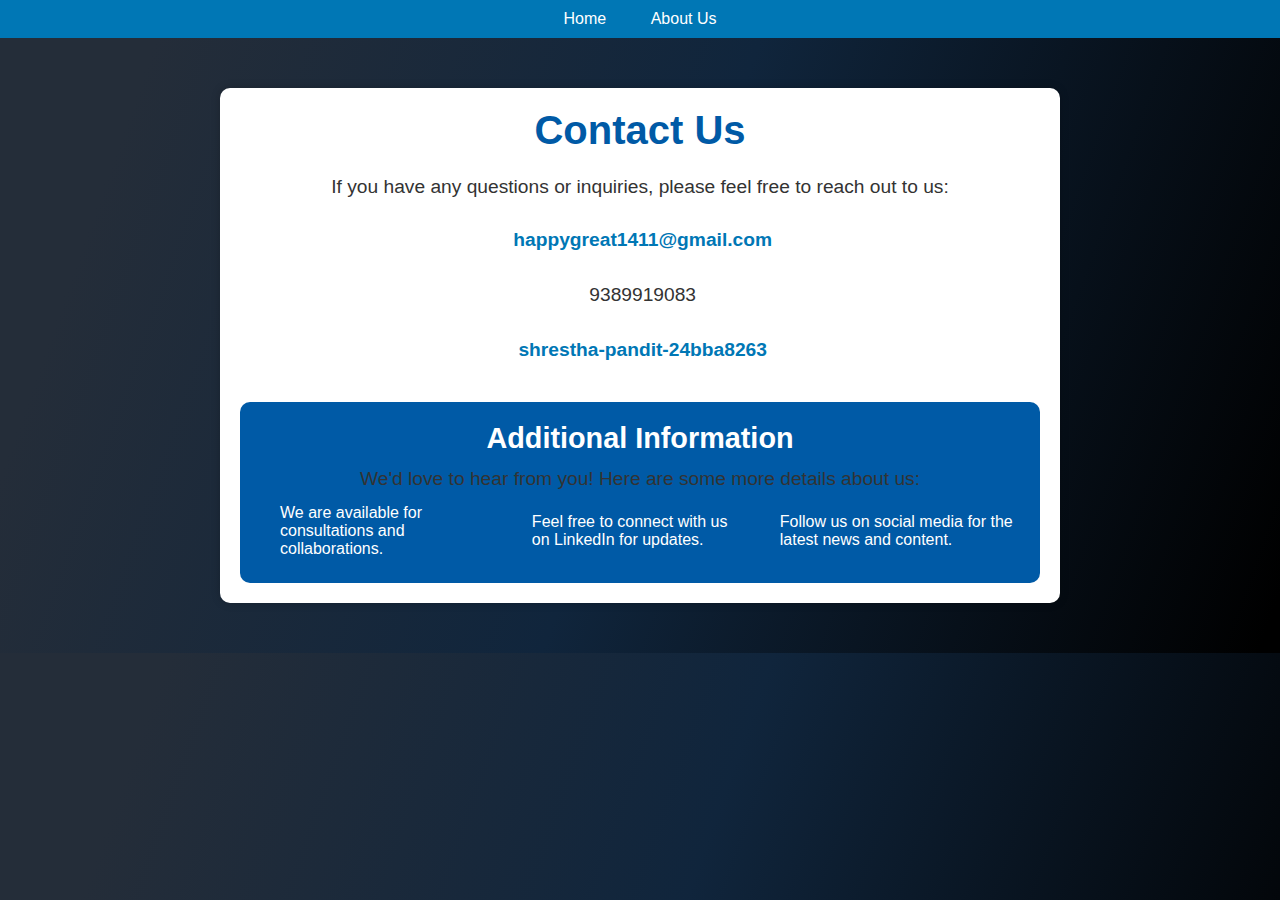
==== contact.html @ 50106b31 "Add files via upload" ====
<!DOCTYPE html>
<html lang="en">
<head>
    <meta charset="UTF-8">
    <meta name="viewport" content="width=device-width, initial-scale=1.0">
    <link rel="stylesheet" href="style.css">
    <title>Contact Us</title>
    <style>
        /* Additional inline styles specific to this page */
        body {
            background-color: #201c59;
            font-family: Arial, sans-serif;
            margin: 0;
            padding: 0;
        }
        .header {
            background-color: #0077b5;
            color: #fff;
            padding: 10px 0;
            text-align: center;
        }
        .header a {
            color: #fff;
            text-decoration: none;
            margin: 0 20px;
        }
        .container {
            max-width: 800px;
            margin: 50px auto;
            padding: 20px;
            background-color: #fff;
            border-radius: 10px;
            box-shadow: 0 0 10px rgba(0, 0, 0, 0.2);
            transition: background-color 0.3s ease-in-out, transform 0.3s ease-in-out, color 0.3s ease-in-out;
        }
        .container:hover {
            background-color: #005aa6;
            transform: translateY(-5px);
            color: #fff; /* Text color changed to white on hover */
        }
        h1 {
            color: #005aa6;
            text-align: center;
            font-size: 2.5rem;
            margin-bottom: 20px;
        }
        p {
            color: #333;
            font-size: 1.2rem;
            line-height: 1.5;
            text-align: center;
            margin-bottom: 10px;
        }
        .contact-info {
            text-align: center;
            margin-top: 20px;
        }
        .contact-info p  {
            margin: 5px 0;
            height: 50px;
        
        }
        .contact-info a {
            color: #0077b5;
            text-decoration: none;
            font-weight: bold;
            transition: color 0.3s ease-in-out;
        }
        .contact-info a:hover {
            color: #005aa6;
        }
        .container h1{ color: #005aa6;}
        .container:hover p ,h1{
    color: #fff;
}
.container:hover h1{
    color: #fff;
}
.container:hover a{
    color: #000000;
}


        /* Add more content */
        .additional-content {
            background-color: #005aa6;
            color: #fff;
            padding: 20px;
            border-radius: 10px;
            margin-top: 20px;
        }
        .additional-content h2 {
            font-size: 1.8rem;
            margin-bottom: 10px;
            text-align: center;
        }
        .additional-content ul {
            list-style-type: square;
            margin-left: 20px;
        }
        .additional-content li {
            margin-bottom: 5px;
        }
        .contact-info img{width: 3%;margin-top: 24px;}

        .contact-info a{padding-bottom: 10px;}
        /* Media Query for Tablets (e.g., iPad) */
@media screen and (max-width: 768px) {
    .container {
        margin: 30px auto;
        max-width: 90%;
    }

    h1 {
        font-size: 2rem;
    }

    p {
        font-size: 1rem;
    }

    .contact-info p {
        margin: 5px 0;
        height: auto;
    }
}

/* Media Query for Mobile Devices (e.g., iPhone) */
@media screen and (max-width: 480px) {
    .container {
        margin: 20px auto;
        max-width: 90%;
    }

    h1 {
        font-size: 1.8rem;
    }

    p {
        font-size: 0.9rem;
    }

    .contact-info p {
        margin: 5px 0;
        height: auto;
    }
}

    </style>
</head>
<body>
    <div class="header">
        <a href="./index.html">Home</a>
        <a href="/aboutus.htm">About Us</a>

    </div>
    <div class="container">
        <h1>Contact Us</h1>
        <p>If you have any questions or inquiries, please feel free to reach out to us:</p>
        <div class="contact-info">
            <p><img src="/IMG/email.png" alt="" id="mail"> <a href="mailto:happygreat1411@gmail.com">happygreat1411@gmail.com</a></p>
            <p><img src="/IMG/whatsapp.png" alt=""> 9389919083</p>
            <p><img src="/IMG/linkedin.png" alt=""> <a href="https://www.linkedin.com/in/shrestha-pandit-24bba8263/">shrestha-pandit-24bba8263</a></p>
        </div>
        <div class="additional-content">
            <h2>Additional Information</h2>
            <p>We'd love to hear from you! Here are some more details about us:</p>
            <ul>
                <li>We are available for consultations and collaborations.</li>
                <li>Feel free to connect with us on LinkedIn for updates.</li>
                <li>Follow us on social media for the latest news and content.</li>
            </ul>
        </div>
    </div>
</body>
</html>
---- style.css ----
* {
    margin: 0px;
    padding: 0px;
}
body{width: 100%;
height: 100%;
background: linear-gradient(109.6deg, rgb(36, 45, 57) 11.2%, rgb(16, 37, 60) 51.2%, rgb(0, 0, 0) 98.6%)
}

#logotop{
    padding-top: 5px;
    width:6%;
}
.navflex{display: flex;
justify-content: space-between;
align-items: center;padding-top: 15px;
color: aliceblue;}
nav{font-weight: 700;}


#nav_head_left{flex: 1;}
.nav_head_right1{
display: flex;
padding-left: 800px;
padding-right: 30px ;}


ul{
    text-decoration: none;
  gap: 30px;
  display: flex;
  align-items: center;
  flex: 1;
}
li{list-style: none;
}
.main{font-family: 'Bungee Spice', cursive; width: 100%;
    text-align: center;
    font-size: 40px;
    margin-top: 10px;
    padding-top: 10px;
  }
  .main {}
.conatiner{max-width: 822px;
    margin: auto;
    padding: 20px;
    padding-bottom: 10px;
    background-color: #cfcaca;
    border-radius: 10px;
    box-shadow: 5px 5px 10px rgba(251, 249, 249, 0.4);
    animation: fadeInUp 1s ease;
    height: 600px;
    text-align: center;
  
  }
          /* Animate container on page load */

.conatiner img{max-height: 430px;padding-top: 30px;}
#generatebutton{
    display: inline-block;
  padding: 12px 24px;
  font-size: 18px;
  font-weight: bold;
  text-align: center;
  text-decoration: none;
  border: none;
  border-radius: 5px;
  cursor: pointer;
  transition: background-color 0.3s ease, color 0.3s ease, transform 0.2s ease;
}
    #title{padding-top: 10px;}

footer{height: 41px;display: flex;justify-content: end;align-items: center;color: #cfcaca;}
footer ul {display: flex;gap:10px; padding-right: 70px;}
#namefoot{padding-right: 17px;}
footer a{color: cornflowerblue;}
a:hover{color: aliceblue;}
nav a{text-decoration: none;
color: aliceblue;}
nav a:hover{color:orange ;}
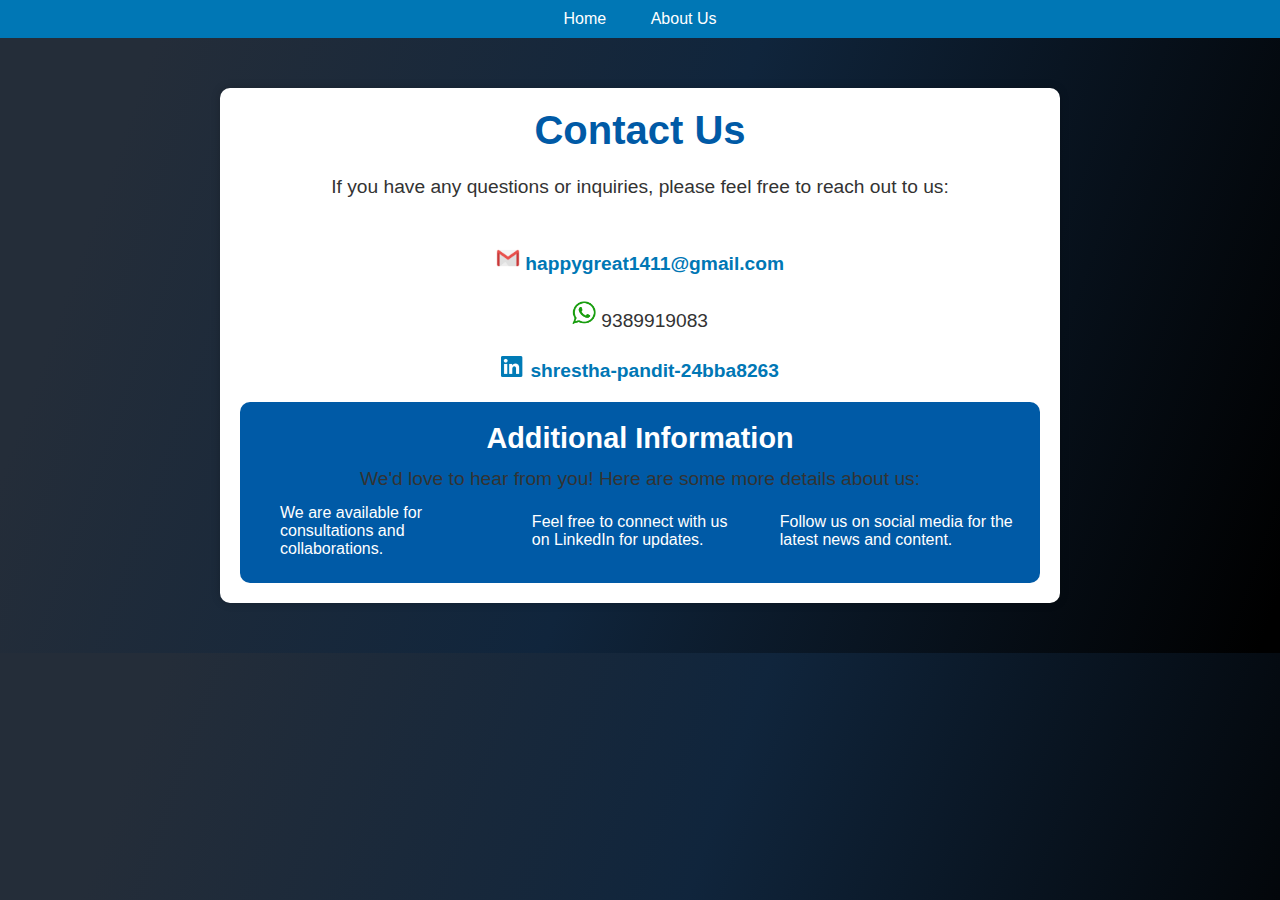
==== commit 186976d1: "Update contact.html" ====
--- a/contact.html
+++ b/contact.html
@@ -158,9 +158,9 @@
         <h1>Contact Us</h1>
         <p>If you have any questions or inquiries, please feel free to reach out to us:</p>
         <div class="contact-info">
-            <p><img src="/IMG/email.png" alt="" id="mail"> <a href="mailto:happygreat1411@gmail.com">happygreat1411@gmail.com</a></p>
-            <p><img src="/IMG/whatsapp.png" alt=""> 9389919083</p>
-            <p><img src="/IMG/linkedin.png" alt=""> <a href="https://www.linkedin.com/in/shrestha-pandit-24bba8263/">shrestha-pandit-24bba8263</a></p>
+            <p><img src="/email.png" alt="" id="mail"> <a href="mailto:happygreat1411@gmail.com">happygreat1411@gmail.com</a></p>
+            <p><img src="/whatsapp.png" alt=""> 9389919083</p>
+            <p><img src="/linkedin.png" alt=""> <a href="https://www.linkedin.com/in/shrestha-pandit-24bba8263/">shrestha-pandit-24bba8263</a></p>
         </div>
         <div class="additional-content">
             <h2>Additional Information</h2>
